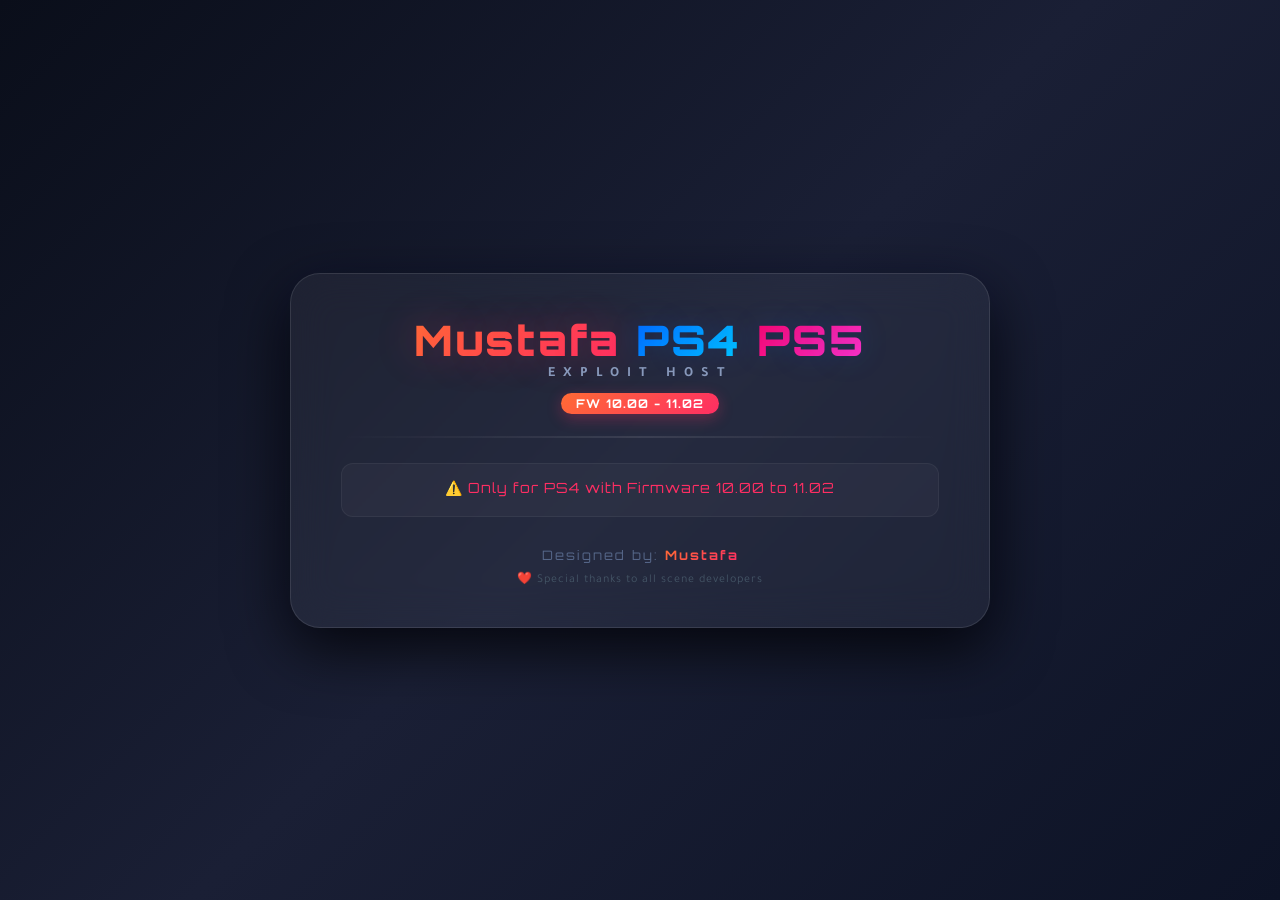
==== run/index.html @ 74842ce3 "Add files via upload" ====
<!DOCTYPE html>
<html>
<head>
    <title>Mustafa ps4 ps5 - Exploit Host 10.00-11.02</title>
    <link rel="stylesheet" href="../style.css">
</head>
<body>
    <div class="container">
        <h1 class="main-title">
            <span class="highlight">Mustafa</span>
            <span class="ps4-text"> PS4</span>
            <span class="ps5-text"> PS5</span>
        </h1>
        <div class="subtitle">Exploit Host</div>
        <div class="version-badge">FW 10.00 - 11.02</div>
        <hr class="separator">
        
        <div class="status-bar">
            <span id="msgs" class="status-text loading">⏳ Loading Exploit... Please Wait</span>
        </div>
        
        <footer>
            <p class="credit">Designed by: <a href="#" class="credit-link">Mustafa</a></p>
            <p class="thanks">❤️ Special thanks to all scene developers</p>
        </footer>
    </div>

<script>
var uaFull = navigator.userAgent;
var match = uaFull.match(/PlayStation 4[ /]([\d.]+)/i);
var isPS4 = match !== null;
var fwVersion = isPS4 ? match[1] : "Unknown";
var fwNum = parseFloat(fwVersion);
var msgs = document.getElementById('msgs');

function updateStatus(msg, isError) {
    msgs.innerHTML = msg;
    msgs.className = isError ? 'status-text error' : 'status-text loading';
}

function onScriptError() {
    updateStatus('❌ Content not Found! - Clear Browser Data and Re-Install Cache ...', true);
}

if (!isPS4) {
    document.addEventListener("DOMContentLoaded", function() {
        updateStatus('⚠️ Only for PS4 with Firmware 10.00 to 11.02', true);
    });
} else {
    if (fwNum >= 10.00 && fwNum <= 11.02) {
        if (window.applicationCache && window.applicationCache.status == 0) {
            updateStatus('📦 Installing cache for first time...', false);
            setTimeout(function() {
                window.location.replace("cachecss.html");
            }, 1500);
        } else {
            document.addEventListener("DOMContentLoaded", function() {
                updateStatus('🔍 Detected Firmware: ' + fwVersion, false);
                
                setTimeout(function() {
                    updateStatus('🚀 Loading exploit...', false);
                    
                    var script = document.createElement('script');
                    script.src = "css/main.js";
                    script.onerror = onScriptError;
                    script.onload = function() {
                        setTimeout(function() {
                            if (typeof doJb !== 'undefined') {
                                updateStatus('🚀 Starting exploit...', false);
                                doJb();
                            } else {
                                updateStatus('⚠️ Exploit function not found. Try refreshing.', true);
                            }
                        }, 500);
                    };
                    document.head.appendChild(script);
                }, 1000);
            });
        }
    } else {
        document.addEventListener("DOMContentLoaded", function() {
            updateStatus('❌ Unsupported Firmware: ' + fwVersion + ' (Requires 10.00-11.02)', true);
        });
    }
}
</script>
</body>
</html>
---- style.css ----
@import url('https://fonts.googleapis.com/css2?family=Orbitron:wght@400;700;900&family=Tajawal:wght@400;700&display=swap');

* {
    margin: 0;
    padding: 0;
    box-sizing: border-box;
}

html {
    background: linear-gradient(135deg, #0a0e1a 0%, #1a1f35 50%, #0d1326 100%);
    background-attachment: fixed;
    min-height: 100vh;
    color: white;
    text-align: center;
    font-family: 'Tajawal', sans-serif;
}

body {
    display: flex;
    justify-content: center;
    align-items: center;
    min-height: 100vh;
    padding: 20px;
}

.container {
    background: rgba(255, 255, 255, 0.05);
    backdrop-filter: blur(20px);
    -webkit-backdrop-filter: blur(20px);
    border: 1px solid rgba(255, 255, 255, 0.1);
    border-radius: 30px;
    padding: 40px 50px;
    max-width: 700px;
    width: 100%;
    box-shadow: 0 20px 60px rgba(0, 0, 0, 0.8), 0 0 40px rgba(0, 100, 255, 0.05);
    transition: all 0.3s ease;
}

.container:hover {
    border-color: rgba(100, 150, 255, 0.3);
    box-shadow: 0 25px 70px rgba(0, 0, 0, 0.9), 0 0 60px rgba(0, 100, 255, 0.1);
}

header {
    margin-bottom: 20px;
}

.main-title {
    font-family: 'Orbitron', sans-serif;
    font-size: 42px;
    font-weight: 900;
    text-shadow: 0 0 30px rgba(0, 100, 255, 0.2);
    letter-spacing: 2px;
    margin-bottom: 5px;
}

.highlight {
    background: linear-gradient(135deg, #ff6b35, #ff2e63);
    -webkit-background-clip: text;
    -webkit-text-fill-color: transparent;
    background-clip: text;
    text-shadow: 0 0 40px rgba(255, 46, 99, 0.3);
}

.ps4-text {
    background: linear-gradient(135deg, #0066ff, #00ccff);
    -webkit-background-clip: text;
    -webkit-text-fill-color: transparent;
    background-clip: text;
}

.ps5-text {
    background: linear-gradient(135deg, #ff0066, #ff33cc);
    -webkit-background-clip: text;
    -webkit-text-fill-color: transparent;
    background-clip: text;
}

.subtitle {
    font-size: 14px;
    font-weight: 700;
    color: #8899bb;
    letter-spacing: 8px;
    text-transform: uppercase;
    margin-top: -5px;
}

.version-badge {
    display: inline-block;
    background: linear-gradient(135deg, #ff6b35, #ff2e63);
    color: white;
    font-family: 'Orbitron', sans-serif;
    font-size: 12px;
    font-weight: 700;
    padding: 3px 15px;
    border-radius: 20px;
    margin-top: 10px;
    letter-spacing: 1px;
    box-shadow: 0 4px 15px rgba(255, 46, 99, 0.3);
}

.separator {
    border: none;
    height: 2px;
    background: linear-gradient(90deg, transparent, rgba(255, 255, 255, 0.1), transparent);
    margin: 20px 0;
}

#menu {
    display: block;
}

.fw-title {
    font-family: 'Orbitron', sans-serif;
    font-size: 18px;
    font-weight: 700;
    color: #aabbdd;
    letter-spacing: 2px;
    margin-bottom: 5px;
}

.fw-range {
    font-size: 14px;
    color: #7788aa;
    margin-bottom: 25px;
}

.range-highlight {
    background: linear-gradient(135deg, #ff6b35, #ff2e63);
    padding: 2px 12px;
    border-radius: 12px;
    color: white;
    font-weight: 700;
}

.btn {
    display: inline-flex;
    align-items: center;
    justify-content: center;
    gap: 12px;
    background: linear-gradient(135deg, #003263, #004a8f);
    color: white;
    width: 100%;
    max-width: 400px;
    height: 56px;
    padding: 0 25px;
    font-family: 'Orbitron', sans-serif;
    font-size: 16px;
    font-weight: 700;
    border: none;
    border-radius: 16px;
    cursor: pointer;
    transition: all 0.3s ease;
    position: relative;
    overflow: hidden;
    letter-spacing: 1px;
    text-transform: uppercase;
}

.btn::before {
    content: '';
    position: absolute;
    top: 0;
    left: -100%;
    width: 100%;
    height: 100%;
    background: linear-gradient(90deg, transparent, rgba(255, 255, 255, 0.1), transparent);
    transition: all 0.5s ease;
}

.btn:hover::before {
    left: 100%;
}

.btn:hover {
    transform: translateY(-2px) scale(1.02);
    box-shadow: 0 10px 30px rgba(0, 74, 143, 0.4);
}

.btn:active {
    transform: translateY(0px) scale(0.98);
}

.btn-primary {
    background: linear-gradient(135deg, #ff2e63, #ff6b35);
    box-shadow: 0 8px 25px rgba(255, 46, 99, 0.3);
}

.btn-primary:hover {
    background: linear-gradient(135deg, #ff1a4f, #ff5520);
    box-shadow: 0 12px 35px rgba(255, 46, 99, 0.5);
}

.btn-icon {
    font-size: 20px;
}

.status-bar {
    margin: 25px 0 30px;
    padding: 15px;
    background: rgba(255, 255, 255, 0.03);
    border-radius: 12px;
    border: 1px solid rgba(255, 255, 255, 0.05);
}

.status-text {
    font-family: 'Orbitron', sans-serif;
    font-size: 14px;
    font-weight: 400;
    color: #8899bb;
    letter-spacing: 1px;
    transition: all 0.3s ease;
}

.status-text.loading {
    animation: pulse 1.5s ease-in-out infinite;
}

.status-text.error {
    color: #ff2e63;
}

@keyframes pulse {
    0%, 100% { opacity: 1; }
    50% { opacity: 0.5; }
}

footer {
    margin-top: 20px;
}

.credit {
    font-family: 'Orbitron', sans-serif;
    font-size: 13px;
    color: #556688;
    letter-spacing: 2px;
}

.credit-link {
    background: linear-gradient(135deg, #ff6b35, #ff2e63);
    -webkit-background-clip: text;
    -webkit-text-fill-color: transparent;
    background-clip: text;
    font-weight: 700;
    text-decoration: none;
    transition: all 0.3s ease;
}

.credit-link:hover {
    text-shadow: 0 0 30px rgba(255, 46, 99, 0.4);
}

.thanks {
    font-size: 12px;
    color: #445566;
    margin-top: 8px;
    letter-spacing: 1px;
}

@media (max-width: 600px) {
    .container {
        padding: 25px 20px;
        border-radius: 20px;
    }
    
    .main-title {
        font-size: 28px;
    }
    
    .subtitle {
        font-size: 11px;
        letter-spacing: 5px;
    }
    
    .btn {
        font-size: 13px;
        height: 50px;
        padding: 0 15px;
    }
    
    .fw-title {
        font-size: 15px;
    }
    
    .status-text {
        font-size: 12px;
    }
}

@media (max-width: 400px) {
    .main-title {
        font-size: 22px;
    }
    
    .btn {
        font-size: 11px;
        height: 44px;
        gap: 8px;
    }
    
    .btn-icon {
        font-size: 16px;
    }
}
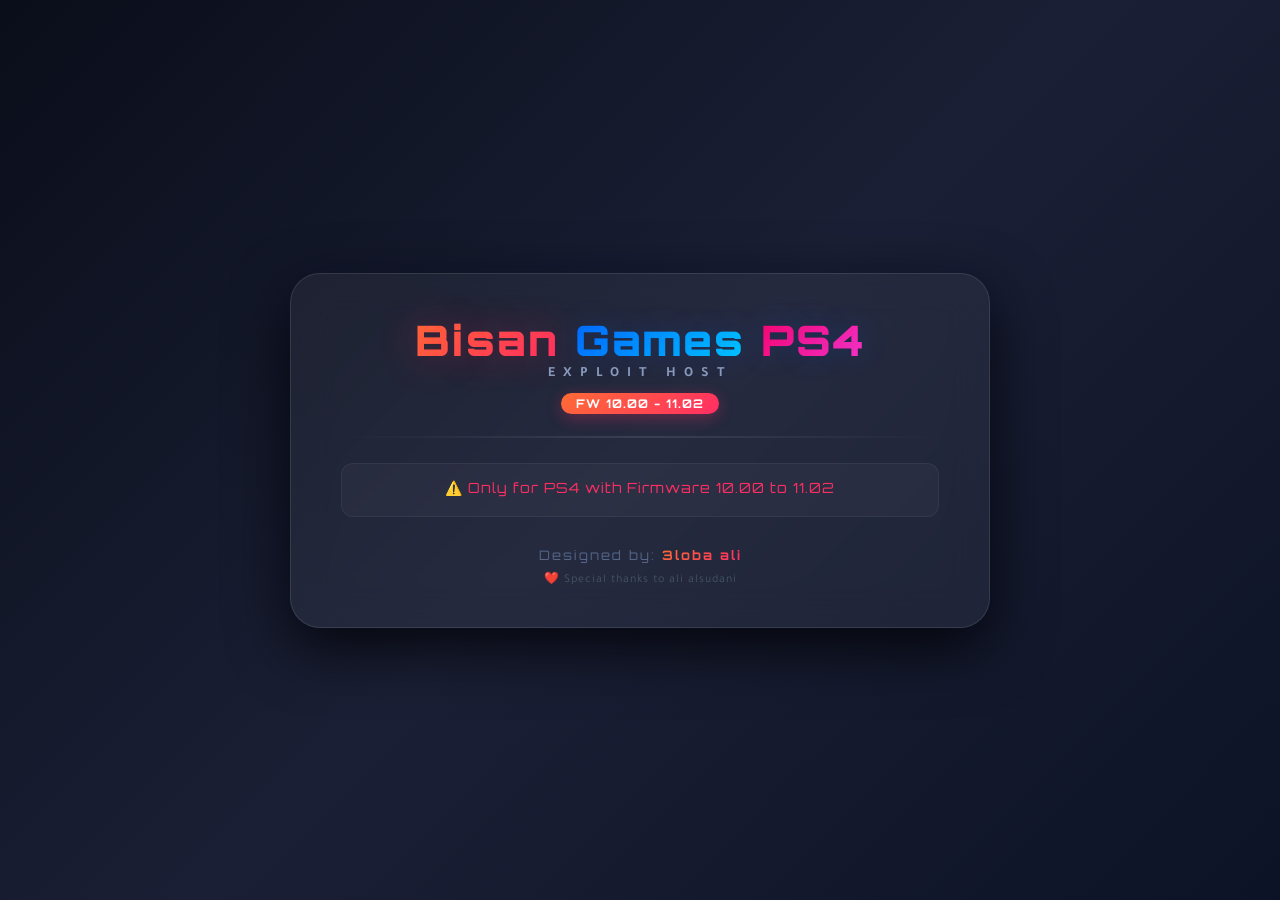
==== commit 0016a293: "index.html" ====
--- a/run/index.html
+++ b/run/index.html
@@ -1,15 +1,15 @@
 <!DOCTYPE html>
 <html>
 <head>
-    <title>Mustafa ps4 ps5 - Exploit Host 10.00-11.02</title>
+    <title>Bisan Games ps4 - Exploit Host 10.00-11.02</title>
     <link rel="stylesheet" href="../style.css">
 </head>
 <body>
     <div class="container">
         <h1 class="main-title">
-            <span class="highlight">Mustafa</span>
+            <span class="highlight">Bisan</span>
+            <span class="games-text"> Games</span>
             <span class="ps4-text"> PS4</span>
-            <span class="ps5-text"> PS5</span>
         </h1>
         <div class="subtitle">Exploit Host</div>
         <div class="version-badge">FW 10.00 - 11.02</div>
@@ -20,8 +20,8 @@
         </div>
         
         <footer>
-            <p class="credit">Designed by: <a href="#" class="credit-link">Mustafa</a></p>
-            <p class="thanks">❤️ Special thanks to all scene developers</p>
+            <p class="credit">Designed by: <a href="#" class="credit-link">3loba ali</a></p>
+            <p class="thanks">❤️ Special thanks to ali alsudani</p>
         </footer>
     </div>
 
@@ -85,4 +85,4 @@
 }
 </script>
 </body>
-</html>+</html>
--- a/style.css
+++ b/style.css
@@ -62,14 +62,14 @@
     text-shadow: 0 0 40px rgba(255, 46, 99, 0.3);
 }
 
-.ps4-text {
+.games-text {
     background: linear-gradient(135deg, #0066ff, #00ccff);
     -webkit-background-clip: text;
     -webkit-text-fill-color: transparent;
     background-clip: text;
 }
 
-.ps5-text {
+.ps4-text {
     background: linear-gradient(135deg, #ff0066, #ff33cc);
     -webkit-background-clip: text;
     -webkit-text-fill-color: transparent;
@@ -301,4 +301,4 @@
     .btn-icon {
         font-size: 16px;
     }
-}+}
